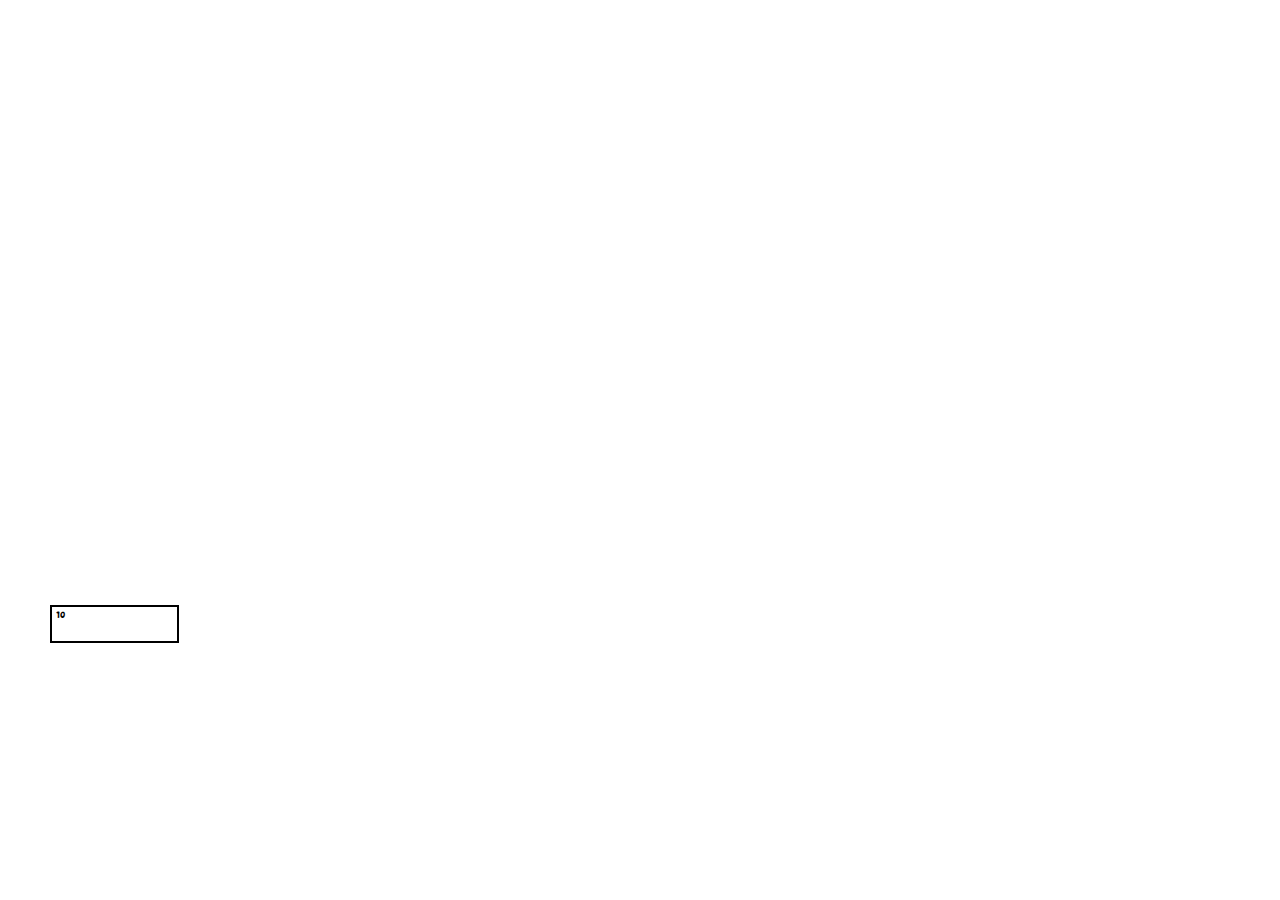
==== static/demos-clicker/demo1.html @ 364d734a "Initial commit" ====
<!DOCTYPE HTML>
<html>
<head>
    <meta charset="UTF-8">
    <title>Demo Click v1</title>
    <script src="https://ajax.googleapis.com/ajax/libs/jquery/3.5.1/jquery.min.js"></script>
    <script src="js/game1.js"></script>
    <link rel="stylesheet" href="css/style.css">
</head>
<body>
<script>
    $(document).ready(function(){
        var myGame = new Game1(3);
        myGame.updateClicks();
        $('#rectangle').on("click", function (e) {
            myGame.click(1);
        });
        myGame.randomRectangle();
    });
</script>
<span id="rectangle"><span id="timer" class="hud"></span></span>
<span id="player" class="hud"></span>
<span id="clicks" class="hud"></span>
</body>
</html>
---- static/demos-clicker/css/style.css ----
@import url('https://fonts.googleapis.com/css2?family=Potta+One&display=swap');

#rectangle {
    position: absolute;
    border: 2px solid black;
    top: 10%;
    height: 3%;
    width: 3%;
    transition: all 0.5s ease-in-out;
}

.hud {
    display: block;
    text-align: center;
    position: absolute;
    width: 10rem;
    font-family: 'Potta One';
    user-select: none;
}

#timer {
    top: 0.1rem;
    left: 0.5rem;
    font-size: 2rem;
}

#player {
    top: 2.1rem;
    right: 0.5rem;
}

#clicks {
    top: 0.1rem;
    right: 0.5rem;
    font-size: 2rem;
}

#rectangle #timer {
    position: relative;
    width: 1rem;
    left: 0.1rem;
    font-size: 0.5rem;
}
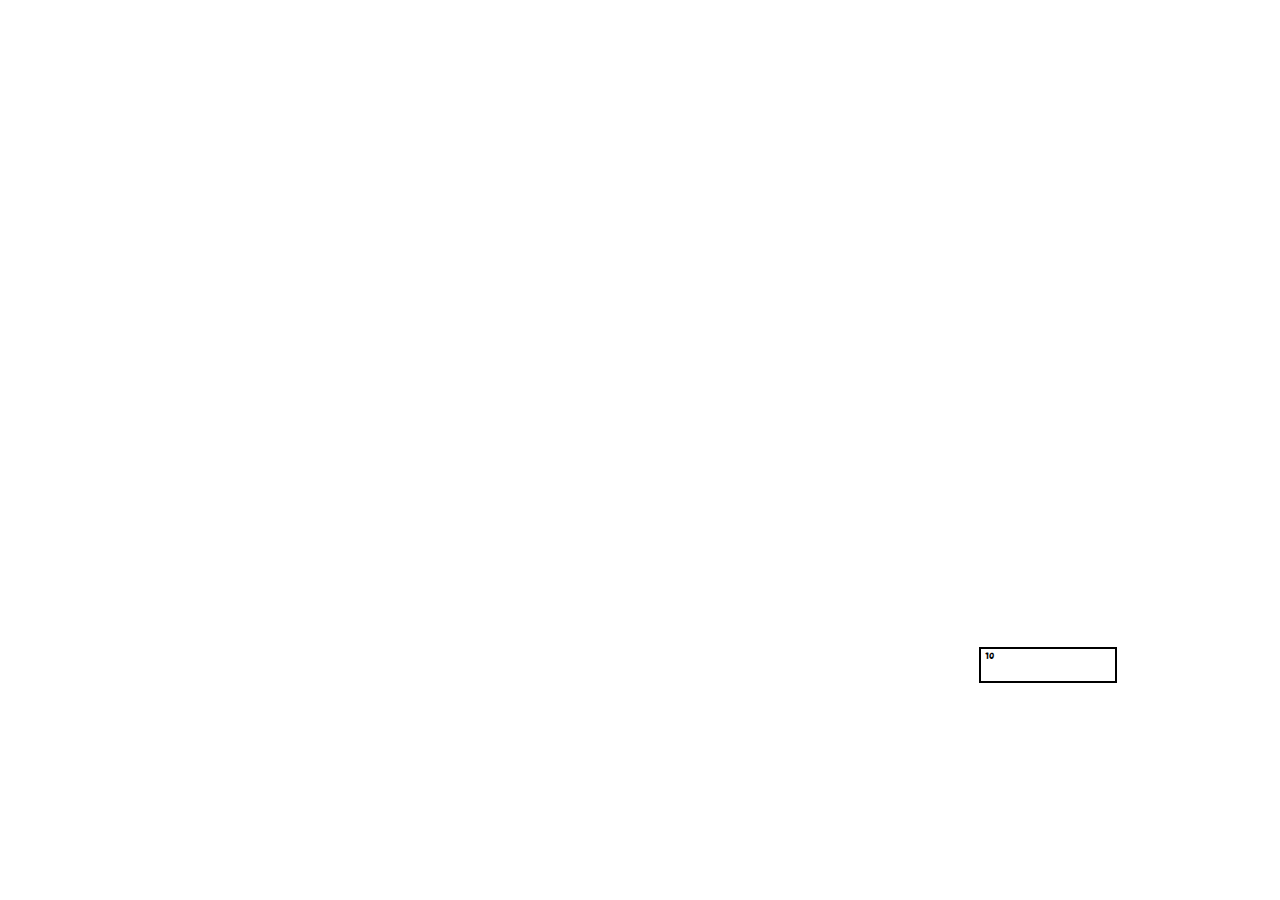
==== commit 885c2361: "Clicker y metodos player hechos" ====
--- a/static/demos-clicker/demo1.html
+++ b/static/demos-clicker/demo1.html
@@ -2,13 +2,24 @@
 <html>
 <head>
     <meta charset="UTF-8">
-    <title>Demo Click v1</title>
+    <title>Clicker</title>
     <script src="https://ajax.googleapis.com/ajax/libs/jquery/3.5.1/jquery.min.js"></script>
     <script src="js/game1.js"></script>
     <link rel="stylesheet" href="css/style.css">
 </head>
 <body>
 <script>
+    function getParameterByName(name) {
+        name = name.replace(/[\[]/, "\\[").replace(/[\]]/, "\\]");
+        var regex = new RegExp("[\\?&]" + name + "=([^&#]*)"),
+        results = regex.exec(location.search);
+        return results === null ? "" : decodeURIComponent(results[1].replace(/\+/g, " "));
+    }
+
+    const jwt = getParameterByName("jwt");
+    const player = getParameterByName("id");
+    console.log(jwt);
+
     $(document).ready(function(){
         var myGame = new Game1(3);
         myGame.updateClicks();
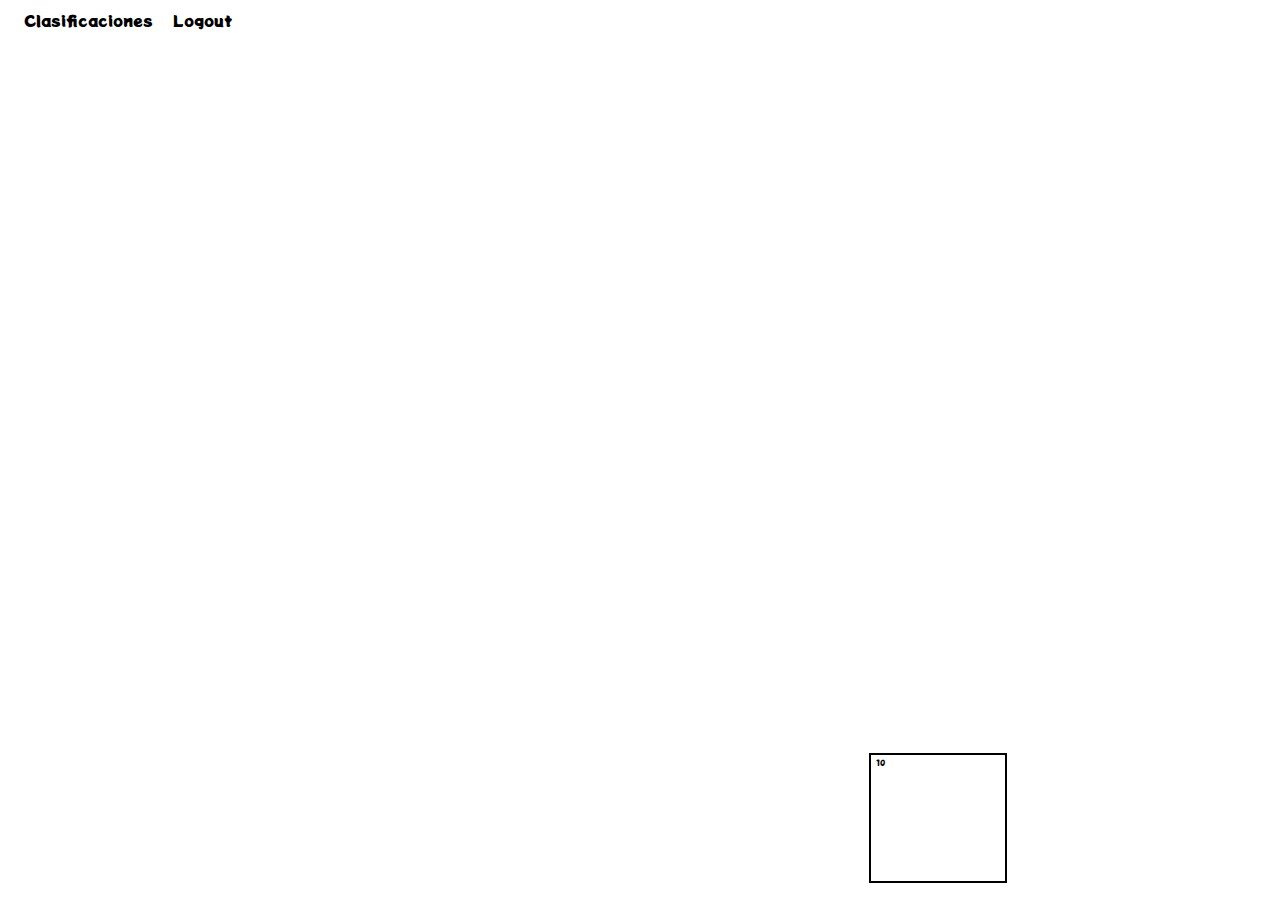
==== commit 67ee00b3: "Queries realizadas y comienzo javascript clasificaciones" ====
--- a/static/demos-clicker/demo1.html
+++ b/static/demos-clicker/demo1.html
@@ -18,9 +18,11 @@
 
     const jwt = getParameterByName("jwt");
     const player = getParameterByName("id");
-    console.log(jwt);
 
     $(document).ready(function(){
+        let enlace = document.getElementById("clasificaciones");
+        enlace.setAttribute("href", "clasificaciones.html?key=" + jwt + "&id=" + player);
+
         var myGame = new Game1(3);
         myGame.updateClicks();
         $('#rectangle').on("click", function (e) {
@@ -30,6 +32,8 @@
     });
 </script>
 <span id="rectangle"><span id="timer" class="hud"></span></span>
+<a href="" id="clasificaciones" class="hud enlaces">Clasificaciones</a>
+<a href="index.html" id="logout" class="hud enlaces">Logout</a>
 <span id="player" class="hud"></span>
 <span id="clicks" class="hud"></span>
 </body>
--- a/static/demos-clicker/css/style.css
+++ b/static/demos-clicker/css/style.css
@@ -40,4 +40,17 @@
     width: 1rem;
     left: 0.1rem;
     font-size: 0.5rem;
+}
+
+#logout {
+    margin-left: 9vw;
+}
+
+.enlaces {
+    text-decoration: none;
+    color: black;
+}
+
+.enlaces:hover {
+    color: red;
 }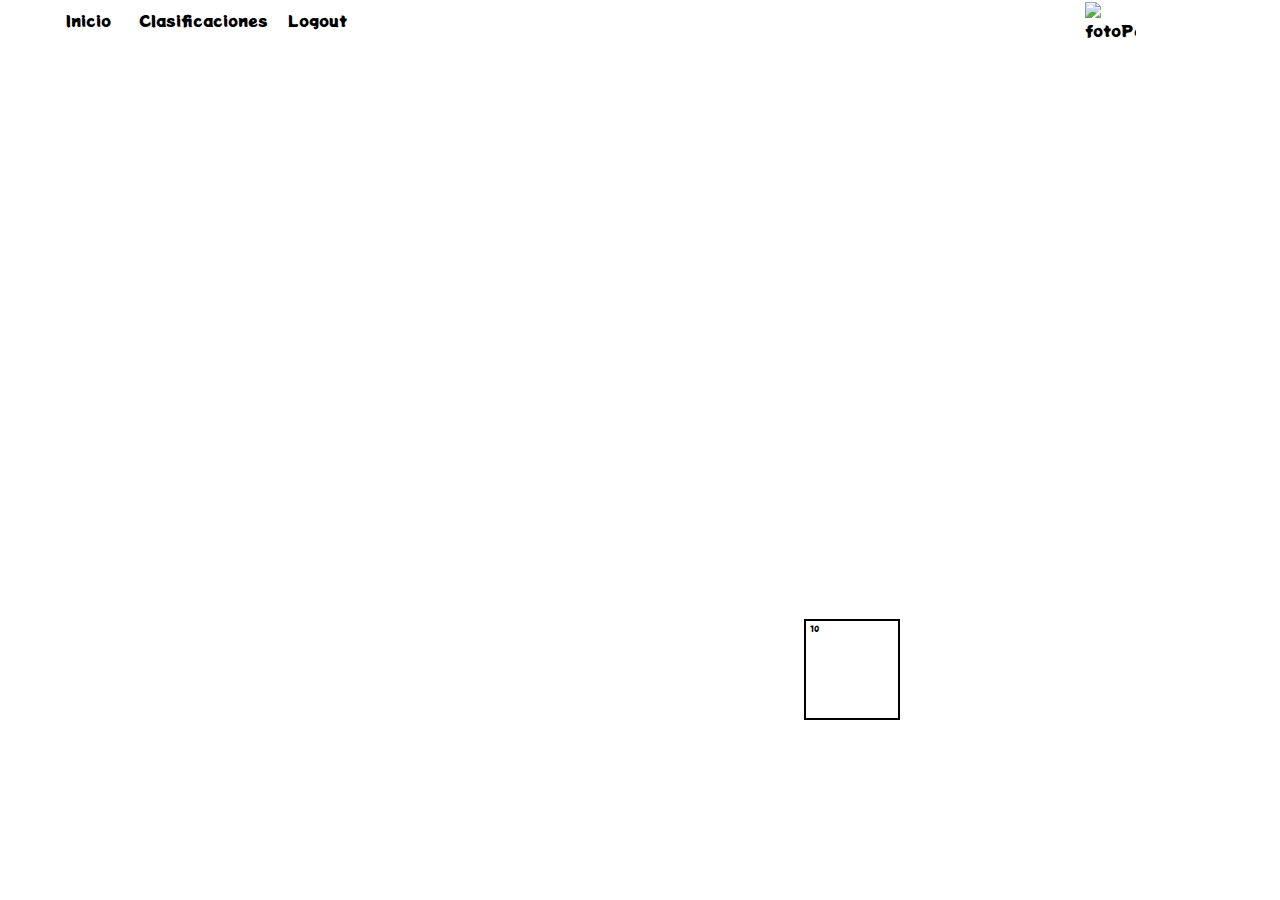
==== commit c1f82bf5: "Clasificaciones terminadas" ====
--- a/static/demos-clicker/demo1.html
+++ b/static/demos-clicker/demo1.html
@@ -9,19 +9,30 @@
 </head>
 <body>
 <script>
-    function getParameterByName(name) {
-        name = name.replace(/[\[]/, "\\[").replace(/[\]]/, "\\]");
-        var regex = new RegExp("[\\?&]" + name + "=([^&#]*)"),
-        results = regex.exec(location.search);
-        return results === null ? "" : decodeURIComponent(results[1].replace(/\+/g, " "));
+
+    const jwt = localStorage.getItem("jwt");
+    const player = localStorage.getItem("id");
+
+    function fotoPerfil() {
+        let imagen = document.getElementById("profilePic");
+
+        $.ajax({
+            url: 'http://localhost:5000/api/player/' + player,
+            dataType: 'json',
+            contentType: 'application/json',
+            type: 'GET',
+            headers: {'Authorization': 'Bearer ' + jwt},
+            crossDomain: true,
+            success: function (datos) {
+                imagen.setAttribute("src", datos['imagen'])
+            }
+        });
     }
-
-    const jwt = getParameterByName("jwt");
-    const player = getParameterByName("id");
 
     $(document).ready(function(){
         let enlace = document.getElementById("clasificaciones");
-        enlace.setAttribute("href", "clasificaciones.html?key=" + jwt + "&id=" + player);
+        enlace.setAttribute("href", "clasificaciones.html");
+        fotoPerfil();
 
         var myGame = new Game1(3);
         myGame.updateClicks();
@@ -30,10 +41,13 @@
         });
         myGame.randomRectangle();
     });
+
 </script>
 <span id="rectangle"><span id="timer" class="hud"></span></span>
+<a href="" id="inicio" class="hud enlaces">Inicio</a>
 <a href="" id="clasificaciones" class="hud enlaces">Clasificaciones</a>
 <a href="index.html" id="logout" class="hud enlaces">Logout</a>
+<img id="profilePic" src="" alt="fotoPerfil" class="hud">
 <span id="player" class="hud"></span>
 <span id="clicks" class="hud"></span>
 </body>
--- a/static/demos-clicker/css/style.css
+++ b/static/demos-clicker/css/style.css
@@ -24,6 +24,12 @@
     font-size: 2rem;
 }
 
+#profilePic {
+    top: 0.1rem;
+    right: 9rem;
+    width: 4vw;
+}
+
 #player {
     top: 2.1rem;
     right: 0.5rem;
@@ -42,8 +48,12 @@
     font-size: 0.5rem;
 }
 
+#clasificaciones {
+    margin-left: 9vw;
+}
+
 #logout {
-    margin-left: 9vw;
+    margin-left: 18vw;
 }
 
 .enlaces {
